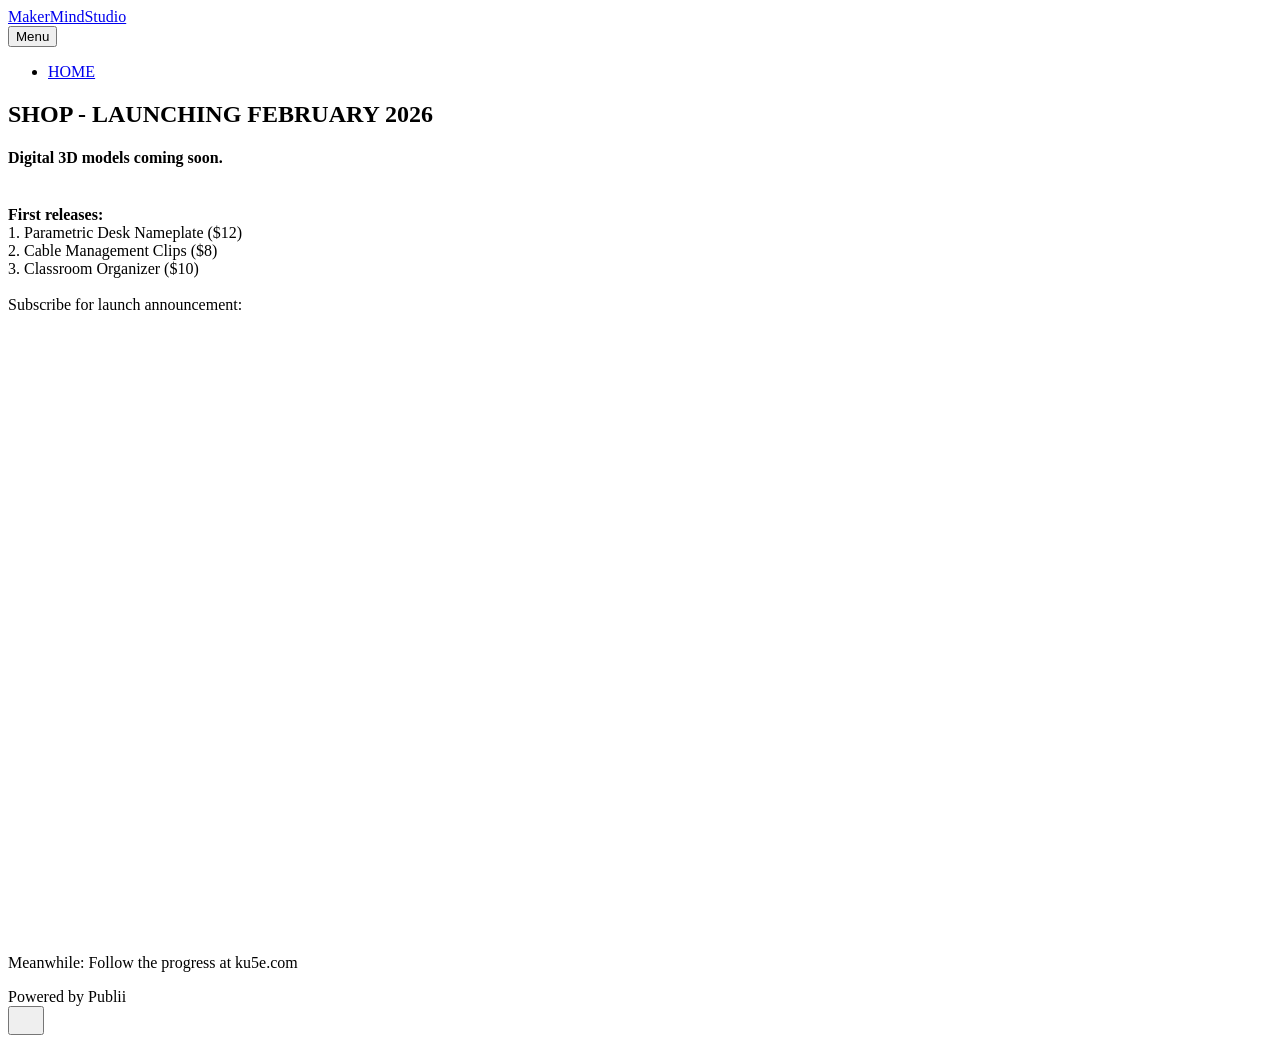
==== shop-launching-february-2026/index.html @ 4224cee8 "Updated from Publii" ====
<!DOCTYPE html><html lang="en-us"><head><meta charset="utf-8"><meta http-equiv="X-UA-Compatible" content="IE=edge"><meta name="viewport" content="width=device-width,initial-scale=1"><title>SHOP - LAUNCHING FEBRUARY 2026 - MakerMindStudio</title><meta name="description" content="Digital 3D models coming soon. First releases: 1. Parametric Desk Nameplate ($12) 2. Cable Management Clips ($8) 3. Classroom Organizer ($10) Subscribe for launch announcement: Meanwhile: Follow the progress at ku5e.com"><meta name="generator" content="Publii Open-Source CMS for Static Site"><link rel="canonical" href="https://makermindstudio.com/shop-launching-february-2026/"><link rel="alternate" type="application/atom+xml" href="https://makermindstudio.com/feed.xml" title="MakerMindStudio - RSS"><link rel="alternate" type="application/json" href="https://makermindstudio.com/feed.json" title="MakerMindStudio - JSON"><meta property="og:title" content="SHOP - LAUNCHING FEBRUARY 2026"><meta property="og:site_name" content="MakerMindStudio"><meta property="og:description" content="Digital 3D models coming soon. First releases: 1. Parametric Desk Nameplate ($12) 2. Cable Management Clips ($8) 3. Classroom Organizer ($10) Subscribe for launch announcement: Meanwhile: Follow the progress at ku5e.com"><meta property="og:url" content="https://makermindstudio.com/shop-launching-february-2026/"><meta property="og:type" content="article"><link rel="stylesheet" href="https://makermindstudio.com/assets/css/style.css?v=2110fdcc9616a96348b5f5ad11c64055"><script type="application/ld+json">{"@context":"http://schema.org","@type":"Article","mainEntityOfPage":{"@type":"WebPage","@id":"https://makermindstudio.com/shop-launching-february-2026/"},"headline":"SHOP - LAUNCHING FEBRUARY 2026","datePublished":"2026-02-15T20:46-05:00","dateModified":"2026-02-15T20:46-05:00","description":"Digital 3D models coming soon. First releases: 1. Parametric Desk Nameplate ($12) 2. Cable Management Clips ($8) 3. Classroom Organizer ($10) Subscribe for launch announcement: Meanwhile: Follow the progress at ku5e.com","author":{"@type":"Person","name":"Mario Martinez, Jr.","url":"https://makermindstudio.com/authors/mario-martinez-jr/"},"publisher":{"@type":"Organization","name":"Mario Martinez, Jr."}}</script><noscript><style>img[loading] {
                    opacity: 1;
                }</style></noscript></head><body class="page-template"><header class="top js-header"><a class="logo" href="https://makermindstudio.com/">MakerMindStudio</a><nav class="navbar js-navbar"><button class="navbar__toggle js-toggle" aria-label="Menu" aria-haspopup="true" aria-expanded="false"><span class="navbar__toggle-box"><span class="navbar__toggle-inner">Menu</span></span></button><ul class="navbar__menu"><li><a href="https://makermindstudio.com/" title="HOME" target="_self">HOME</a></li></ul></nav></header><main class="page"><article class="content"><div class="hero hero--noimage"><header class="hero__content"><div class="wrapper"><h1>SHOP - LAUNCHING FEBRUARY 2026</h1></div></header></div><div class="entry-wrapper content__entry"><h4>Digital 3D models coming soon.</h4><p><br><strong>First releases:</strong><br>1. Parametric Desk Nameplate ($12)<br>2. Cable Management Clips ($8)<br>3. Classroom Organizer ($10)<br><br>Subscribe for launch announcement:<br><br></p><div class="post__iframe"><iframe loading="lazy" width="590" height="590" style="display: block; margin-left: auto; margin-right: auto; max-width: 100%; width: 590px; height: 590px;" src="https://0163a0a0.sibforms.com/serve/[base64]" frameborder="0" scrolling="auto" allowfullscreen="allowfullscreen"></iframe></div><p>Meanwhile: Follow the progress at ku5e.com</p></div></article></main><footer class="footer"><div class="wrapper"><div class="footer__copyright">Powered by Publii</div><button id="backToTop" class="footer__bttop" aria-label="Back to top" title="Back to top"><svg width="20" height="20"><use xlink:href="https://makermindstudio.com/assets/svg/svg-map.svg#toparrow"/></svg></button></div></footer><script defer="defer" src="https://makermindstudio.com/assets/js/scripts.min.js?v=d0fc1030089a37f93a2d51bf6d07565c"></script><script>window.publiiThemeMenuConfig={mobileMenuMode:'sidebar',animationSpeed:300,submenuWidth: 'auto',doubleClickTime:500,mobileMenuExpandableSubmenus:true,relatedContainerForOverlayMenuSelector:'.top'};</script><script>var images = document.querySelectorAll('img[loading]');
        for (var i = 0; i < images.length; i++) {
            if (images[i].complete) {
                images[i].classList.add('is-loaded');
            } else {
                images[i].addEventListener('load', function () {
                    this.classList.add('is-loaded');
                }, false);
            }
        }</script></body></html>
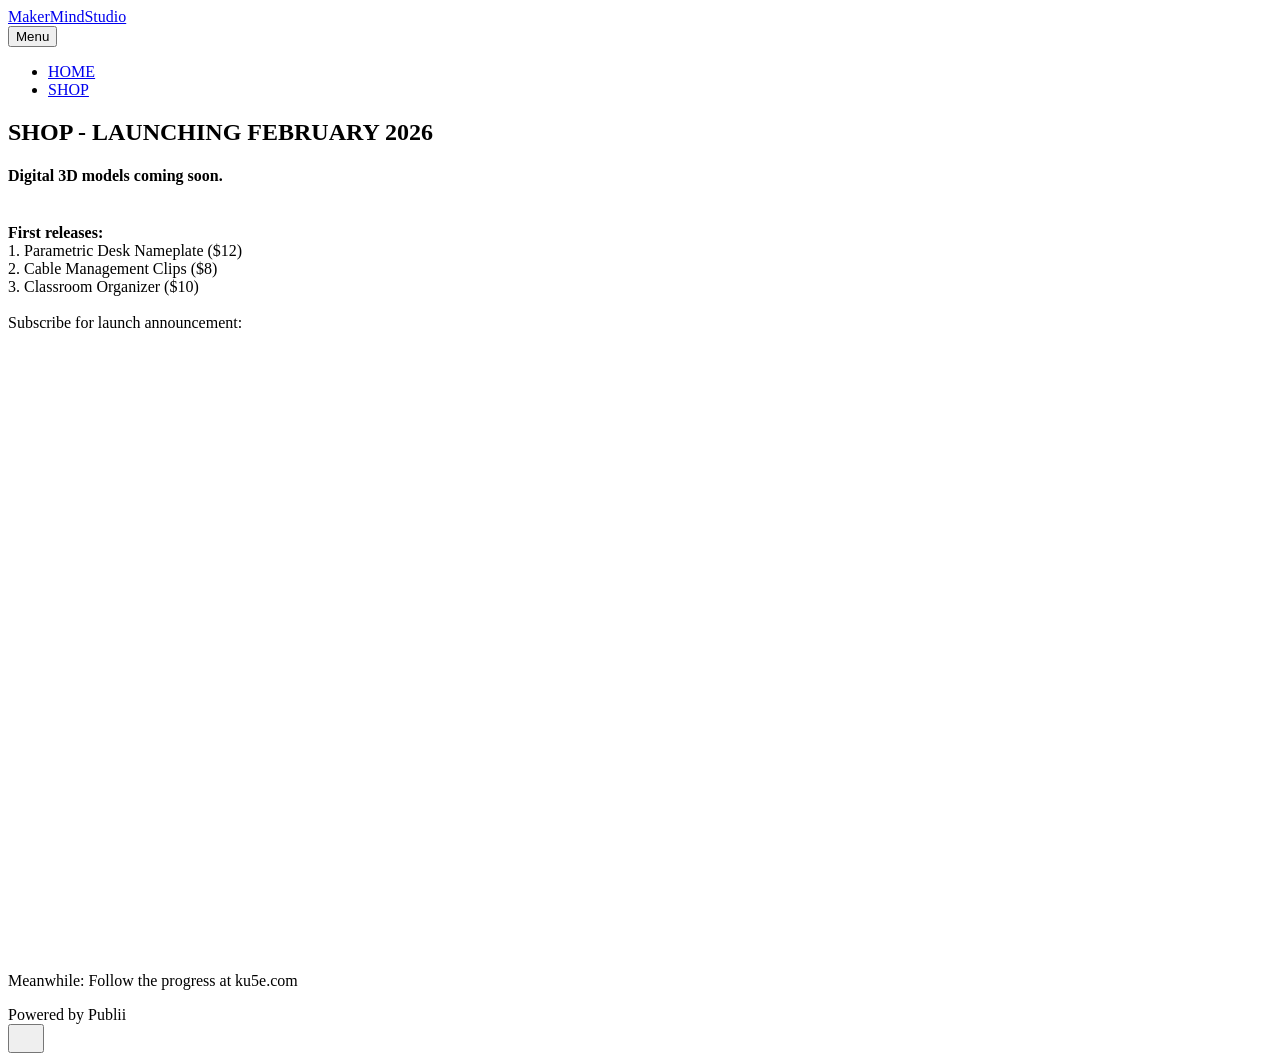
==== commit db2aee7f: "Updated from Publii" ====
--- a/shop-launching-february-2026/index.html
+++ b/shop-launching-february-2026/index.html
@@ -1,6 +1,6 @@
 <!DOCTYPE html><html lang="en-us"><head><meta charset="utf-8"><meta http-equiv="X-UA-Compatible" content="IE=edge"><meta name="viewport" content="width=device-width,initial-scale=1"><title>SHOP - LAUNCHING FEBRUARY 2026 - MakerMindStudio</title><meta name="description" content="Digital 3D models coming soon. First releases: 1. Parametric Desk Nameplate ($12) 2. Cable Management Clips ($8) 3. Classroom Organizer ($10) Subscribe for launch announcement: Meanwhile: Follow the progress at ku5e.com"><meta name="generator" content="Publii Open-Source CMS for Static Site"><link rel="canonical" href="https://makermindstudio.com/shop-launching-february-2026/"><link rel="alternate" type="application/atom+xml" href="https://makermindstudio.com/feed.xml" title="MakerMindStudio - RSS"><link rel="alternate" type="application/json" href="https://makermindstudio.com/feed.json" title="MakerMindStudio - JSON"><meta property="og:title" content="SHOP - LAUNCHING FEBRUARY 2026"><meta property="og:site_name" content="MakerMindStudio"><meta property="og:description" content="Digital 3D models coming soon. First releases: 1. Parametric Desk Nameplate ($12) 2. Cable Management Clips ($8) 3. Classroom Organizer ($10) Subscribe for launch announcement: Meanwhile: Follow the progress at ku5e.com"><meta property="og:url" content="https://makermindstudio.com/shop-launching-february-2026/"><meta property="og:type" content="article"><link rel="stylesheet" href="https://makermindstudio.com/assets/css/style.css?v=2110fdcc9616a96348b5f5ad11c64055"><script type="application/ld+json">{"@context":"http://schema.org","@type":"Article","mainEntityOfPage":{"@type":"WebPage","@id":"https://makermindstudio.com/shop-launching-february-2026/"},"headline":"SHOP - LAUNCHING FEBRUARY 2026","datePublished":"2026-02-15T20:46-05:00","dateModified":"2026-02-15T20:46-05:00","description":"Digital 3D models coming soon. First releases: 1. Parametric Desk Nameplate ($12) 2. Cable Management Clips ($8) 3. Classroom Organizer ($10) Subscribe for launch announcement: Meanwhile: Follow the progress at ku5e.com","author":{"@type":"Person","name":"Mario Martinez, Jr.","url":"https://makermindstudio.com/authors/mario-martinez-jr/"},"publisher":{"@type":"Organization","name":"Mario Martinez, Jr."}}</script><noscript><style>img[loading] {
                     opacity: 1;
-                }</style></noscript></head><body class="page-template"><header class="top js-header"><a class="logo" href="https://makermindstudio.com/">MakerMindStudio</a><nav class="navbar js-navbar"><button class="navbar__toggle js-toggle" aria-label="Menu" aria-haspopup="true" aria-expanded="false"><span class="navbar__toggle-box"><span class="navbar__toggle-inner">Menu</span></span></button><ul class="navbar__menu"><li><a href="https://makermindstudio.com/" title="HOME" target="_self">HOME</a></li></ul></nav></header><main class="page"><article class="content"><div class="hero hero--noimage"><header class="hero__content"><div class="wrapper"><h1>SHOP - LAUNCHING FEBRUARY 2026</h1></div></header></div><div class="entry-wrapper content__entry"><h4>Digital 3D models coming soon.</h4><p><br><strong>First releases:</strong><br>1. Parametric Desk Nameplate ($12)<br>2. Cable Management Clips ($8)<br>3. Classroom Organizer ($10)<br><br>Subscribe for launch announcement:<br><br></p><div class="post__iframe"><iframe loading="lazy" width="590" height="590" style="display: block; margin-left: auto; margin-right: auto; max-width: 100%; width: 590px; height: 590px;" src="https://0163a0a0.sibforms.com/serve/[base64]" frameborder="0" scrolling="auto" allowfullscreen="allowfullscreen"></iframe></div><p>Meanwhile: Follow the progress at ku5e.com</p></div></article></main><footer class="footer"><div class="wrapper"><div class="footer__copyright">Powered by Publii</div><button id="backToTop" class="footer__bttop" aria-label="Back to top" title="Back to top"><svg width="20" height="20"><use xlink:href="https://makermindstudio.com/assets/svg/svg-map.svg#toparrow"/></svg></button></div></footer><script defer="defer" src="https://makermindstudio.com/assets/js/scripts.min.js?v=d0fc1030089a37f93a2d51bf6d07565c"></script><script>window.publiiThemeMenuConfig={mobileMenuMode:'sidebar',animationSpeed:300,submenuWidth: 'auto',doubleClickTime:500,mobileMenuExpandableSubmenus:true,relatedContainerForOverlayMenuSelector:'.top'};</script><script>var images = document.querySelectorAll('img[loading]');
+                }</style></noscript></head><body class="page-template"><header class="top js-header"><a class="logo" href="https://makermindstudio.com/">MakerMindStudio</a><nav class="navbar js-navbar"><button class="navbar__toggle js-toggle" aria-label="Menu" aria-haspopup="true" aria-expanded="false"><span class="navbar__toggle-box"><span class="navbar__toggle-inner">Menu</span></span></button><ul class="navbar__menu"><li><a href="https://makermindstudio.com/" title="HOME" target="_self">HOME</a></li><li class="active"><a href="https://makermindstudio.com/shop-launching-february-2026/" target="_self">SHOP</a></li></ul></nav></header><main class="page"><article class="content"><div class="hero hero--noimage"><header class="hero__content"><div class="wrapper"><h1>SHOP - LAUNCHING FEBRUARY 2026</h1></div></header></div><div class="entry-wrapper content__entry"><h4>Digital 3D models coming soon.</h4><p><br><strong>First releases:</strong><br>1. Parametric Desk Nameplate ($12)<br>2. Cable Management Clips ($8)<br>3. Classroom Organizer ($10)<br><br>Subscribe for launch announcement:<br><br></p><div class="post__iframe"><iframe loading="lazy" width="590" height="590" style="display: block; margin-left: auto; margin-right: auto; max-width: 100%; width: 590px; height: 590px;" src="https://0163a0a0.sibforms.com/serve/[base64]" frameborder="0" scrolling="auto" allowfullscreen="allowfullscreen"></iframe></div><p>Meanwhile: Follow the progress at ku5e.com</p></div></article></main><footer class="footer"><div class="wrapper"><div class="footer__copyright">Powered by Publii</div><button id="backToTop" class="footer__bttop" aria-label="Back to top" title="Back to top"><svg width="20" height="20"><use xlink:href="https://makermindstudio.com/assets/svg/svg-map.svg#toparrow"/></svg></button></div></footer><script defer="defer" src="https://makermindstudio.com/assets/js/scripts.min.js?v=d0fc1030089a37f93a2d51bf6d07565c"></script><script>window.publiiThemeMenuConfig={mobileMenuMode:'sidebar',animationSpeed:300,submenuWidth: 'auto',doubleClickTime:500,mobileMenuExpandableSubmenus:true,relatedContainerForOverlayMenuSelector:'.top'};</script><script>var images = document.querySelectorAll('img[loading]');
         for (var i = 0; i < images.length; i++) {
             if (images[i].complete) {
                 images[i].classList.add('is-loaded');
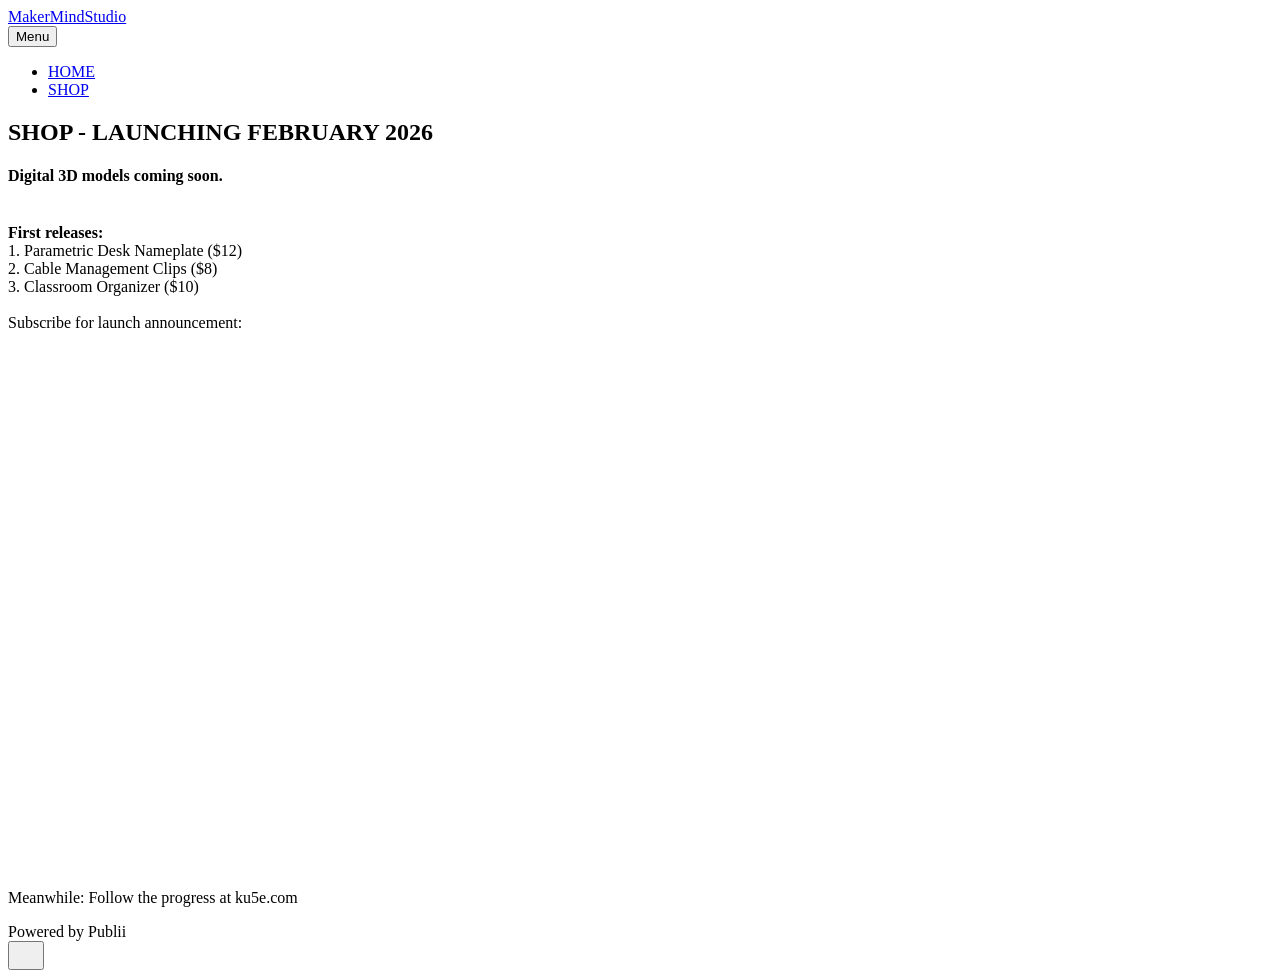
==== commit 2a855837: "Updated from Publii" ====
--- a/shop-launching-february-2026/index.html
+++ b/shop-launching-february-2026/index.html
@@ -1,6 +1,6 @@
-<!DOCTYPE html><html lang="en-us"><head><meta charset="utf-8"><meta http-equiv="X-UA-Compatible" content="IE=edge"><meta name="viewport" content="width=device-width,initial-scale=1"><title>SHOP - LAUNCHING FEBRUARY 2026 - MakerMindStudio</title><meta name="description" content="Digital 3D models coming soon. First releases: 1. Parametric Desk Nameplate ($12) 2. Cable Management Clips ($8) 3. Classroom Organizer ($10) Subscribe for launch announcement: Meanwhile: Follow the progress at ku5e.com"><meta name="generator" content="Publii Open-Source CMS for Static Site"><link rel="canonical" href="https://makermindstudio.com/shop-launching-february-2026/"><link rel="alternate" type="application/atom+xml" href="https://makermindstudio.com/feed.xml" title="MakerMindStudio - RSS"><link rel="alternate" type="application/json" href="https://makermindstudio.com/feed.json" title="MakerMindStudio - JSON"><meta property="og:title" content="SHOP - LAUNCHING FEBRUARY 2026"><meta property="og:site_name" content="MakerMindStudio"><meta property="og:description" content="Digital 3D models coming soon. First releases: 1. Parametric Desk Nameplate ($12) 2. Cable Management Clips ($8) 3. Classroom Organizer ($10) Subscribe for launch announcement: Meanwhile: Follow the progress at ku5e.com"><meta property="og:url" content="https://makermindstudio.com/shop-launching-february-2026/"><meta property="og:type" content="article"><link rel="stylesheet" href="https://makermindstudio.com/assets/css/style.css?v=2110fdcc9616a96348b5f5ad11c64055"><script type="application/ld+json">{"@context":"http://schema.org","@type":"Article","mainEntityOfPage":{"@type":"WebPage","@id":"https://makermindstudio.com/shop-launching-february-2026/"},"headline":"SHOP - LAUNCHING FEBRUARY 2026","datePublished":"2026-02-15T20:46-05:00","dateModified":"2026-02-15T20:46-05:00","description":"Digital 3D models coming soon. First releases: 1. Parametric Desk Nameplate ($12) 2. Cable Management Clips ($8) 3. Classroom Organizer ($10) Subscribe for launch announcement: Meanwhile: Follow the progress at ku5e.com","author":{"@type":"Person","name":"Mario Martinez, Jr.","url":"https://makermindstudio.com/authors/mario-martinez-jr/"},"publisher":{"@type":"Organization","name":"Mario Martinez, Jr."}}</script><noscript><style>img[loading] {
+<!DOCTYPE html><html lang="en-us"><head><meta charset="utf-8"><meta http-equiv="X-UA-Compatible" content="IE=edge"><meta name="viewport" content="width=device-width,initial-scale=1"><title>SHOP - LAUNCHING FEBRUARY 2026 - MakerMindStudio</title><meta name="description" content="Digital 3D models coming soon. First releases: 1. Parametric Desk Nameplate ($12) 2. Cable Management Clips ($8) 3. Classroom Organizer ($10) Subscribe for launch announcement: Meanwhile: Follow the progress at ku5e.com"><meta name="generator" content="Publii Open-Source CMS for Static Site"><link rel="canonical" href="https://makermindstudio.com/shop-launching-february-2026/"><link rel="alternate" type="application/atom+xml" href="https://makermindstudio.com/feed.xml" title="MakerMindStudio - RSS"><link rel="alternate" type="application/json" href="https://makermindstudio.com/feed.json" title="MakerMindStudio - JSON"><meta property="og:title" content="SHOP - LAUNCHING FEBRUARY 2026"><meta property="og:site_name" content="MakerMindStudio"><meta property="og:description" content="Digital 3D models coming soon. First releases: 1. Parametric Desk Nameplate ($12) 2. Cable Management Clips ($8) 3. Classroom Organizer ($10) Subscribe for launch announcement: Meanwhile: Follow the progress at ku5e.com"><meta property="og:url" content="https://makermindstudio.com/shop-launching-february-2026/"><meta property="og:type" content="article"><link rel="stylesheet" href="https://makermindstudio.com/assets/css/style.css?v=2110fdcc9616a96348b5f5ad11c64055"><script type="application/ld+json">{"@context":"http://schema.org","@type":"Article","mainEntityOfPage":{"@type":"WebPage","@id":"https://makermindstudio.com/shop-launching-february-2026/"},"headline":"SHOP - LAUNCHING FEBRUARY 2026","datePublished":"2026-02-15T20:46-05:00","dateModified":"2026-02-15T20:57-05:00","description":"Digital 3D models coming soon. First releases: 1. Parametric Desk Nameplate ($12) 2. Cable Management Clips ($8) 3. Classroom Organizer ($10) Subscribe for launch announcement: Meanwhile: Follow the progress at ku5e.com","author":{"@type":"Person","name":"Mario Martinez, Jr.","url":"https://makermindstudio.com/authors/mario-martinez-jr/"},"publisher":{"@type":"Organization","name":"Mario Martinez, Jr."}}</script><noscript><style>img[loading] {
                     opacity: 1;
-                }</style></noscript></head><body class="page-template"><header class="top js-header"><a class="logo" href="https://makermindstudio.com/">MakerMindStudio</a><nav class="navbar js-navbar"><button class="navbar__toggle js-toggle" aria-label="Menu" aria-haspopup="true" aria-expanded="false"><span class="navbar__toggle-box"><span class="navbar__toggle-inner">Menu</span></span></button><ul class="navbar__menu"><li><a href="https://makermindstudio.com/" title="HOME" target="_self">HOME</a></li><li class="active"><a href="https://makermindstudio.com/shop-launching-february-2026/" target="_self">SHOP</a></li></ul></nav></header><main class="page"><article class="content"><div class="hero hero--noimage"><header class="hero__content"><div class="wrapper"><h1>SHOP - LAUNCHING FEBRUARY 2026</h1></div></header></div><div class="entry-wrapper content__entry"><h4>Digital 3D models coming soon.</h4><p><br><strong>First releases:</strong><br>1. Parametric Desk Nameplate ($12)<br>2. Cable Management Clips ($8)<br>3. Classroom Organizer ($10)<br><br>Subscribe for launch announcement:<br><br></p><div class="post__iframe"><iframe loading="lazy" width="590" height="590" style="display: block; margin-left: auto; margin-right: auto; max-width: 100%; width: 590px; height: 590px;" src="https://0163a0a0.sibforms.com/serve/[base64]" frameborder="0" scrolling="auto" allowfullscreen="allowfullscreen"></iframe></div><p>Meanwhile: Follow the progress at ku5e.com</p></div></article></main><footer class="footer"><div class="wrapper"><div class="footer__copyright">Powered by Publii</div><button id="backToTop" class="footer__bttop" aria-label="Back to top" title="Back to top"><svg width="20" height="20"><use xlink:href="https://makermindstudio.com/assets/svg/svg-map.svg#toparrow"/></svg></button></div></footer><script defer="defer" src="https://makermindstudio.com/assets/js/scripts.min.js?v=d0fc1030089a37f93a2d51bf6d07565c"></script><script>window.publiiThemeMenuConfig={mobileMenuMode:'sidebar',animationSpeed:300,submenuWidth: 'auto',doubleClickTime:500,mobileMenuExpandableSubmenus:true,relatedContainerForOverlayMenuSelector:'.top'};</script><script>var images = document.querySelectorAll('img[loading]');
+                }</style></noscript></head><body class="page-template"><header class="top js-header"><a class="logo" href="https://makermindstudio.com/">MakerMindStudio</a><nav class="navbar js-navbar"><button class="navbar__toggle js-toggle" aria-label="Menu" aria-haspopup="true" aria-expanded="false"><span class="navbar__toggle-box"><span class="navbar__toggle-inner">Menu</span></span></button><ul class="navbar__menu"><li><a href="https://makermindstudio.com/" title="HOME" target="_self">HOME</a></li><li class="active"><a href="https://makermindstudio.com/shop-launching-february-2026/" target="_self">SHOP</a></li></ul></nav></header><main class="page"><article class="content"><div class="hero hero--noimage"><header class="hero__content"><div class="wrapper"><h1>SHOP - LAUNCHING FEBRUARY 2026</h1></div></header></div><div class="entry-wrapper content__entry"><h4>Digital 3D models coming soon.</h4><p><br><strong>First releases:</strong><br>1. Parametric Desk Nameplate ($12)<br>2. Cable Management Clips ($8)<br>3. Classroom Organizer ($10)<br><br>Subscribe for launch announcement:<br></p><div class="post__iframe"><iframe loading="lazy" width="700" height="700" style="display: block; margin-left: auto; margin-right: auto; max-width: 100%; width: 851px; height: 525px;" src="https://0163a0a0.sibforms.com/serve/[base64]" frameborder="0" scrolling="auto" allowfullscreen="allowfullscreen"></iframe></div><p>Meanwhile: Follow the progress at ku5e.com</p></div></article></main><footer class="footer"><div class="wrapper"><div class="footer__copyright">Powered by Publii</div><button id="backToTop" class="footer__bttop" aria-label="Back to top" title="Back to top"><svg width="20" height="20"><use xlink:href="https://makermindstudio.com/assets/svg/svg-map.svg#toparrow"/></svg></button></div></footer><script defer="defer" src="https://makermindstudio.com/assets/js/scripts.min.js?v=d0fc1030089a37f93a2d51bf6d07565c"></script><script>window.publiiThemeMenuConfig={mobileMenuMode:'sidebar',animationSpeed:300,submenuWidth: 'auto',doubleClickTime:500,mobileMenuExpandableSubmenus:true,relatedContainerForOverlayMenuSelector:'.top'};</script><script>var images = document.querySelectorAll('img[loading]');
         for (var i = 0; i < images.length; i++) {
             if (images[i].complete) {
                 images[i].classList.add('is-loaded');
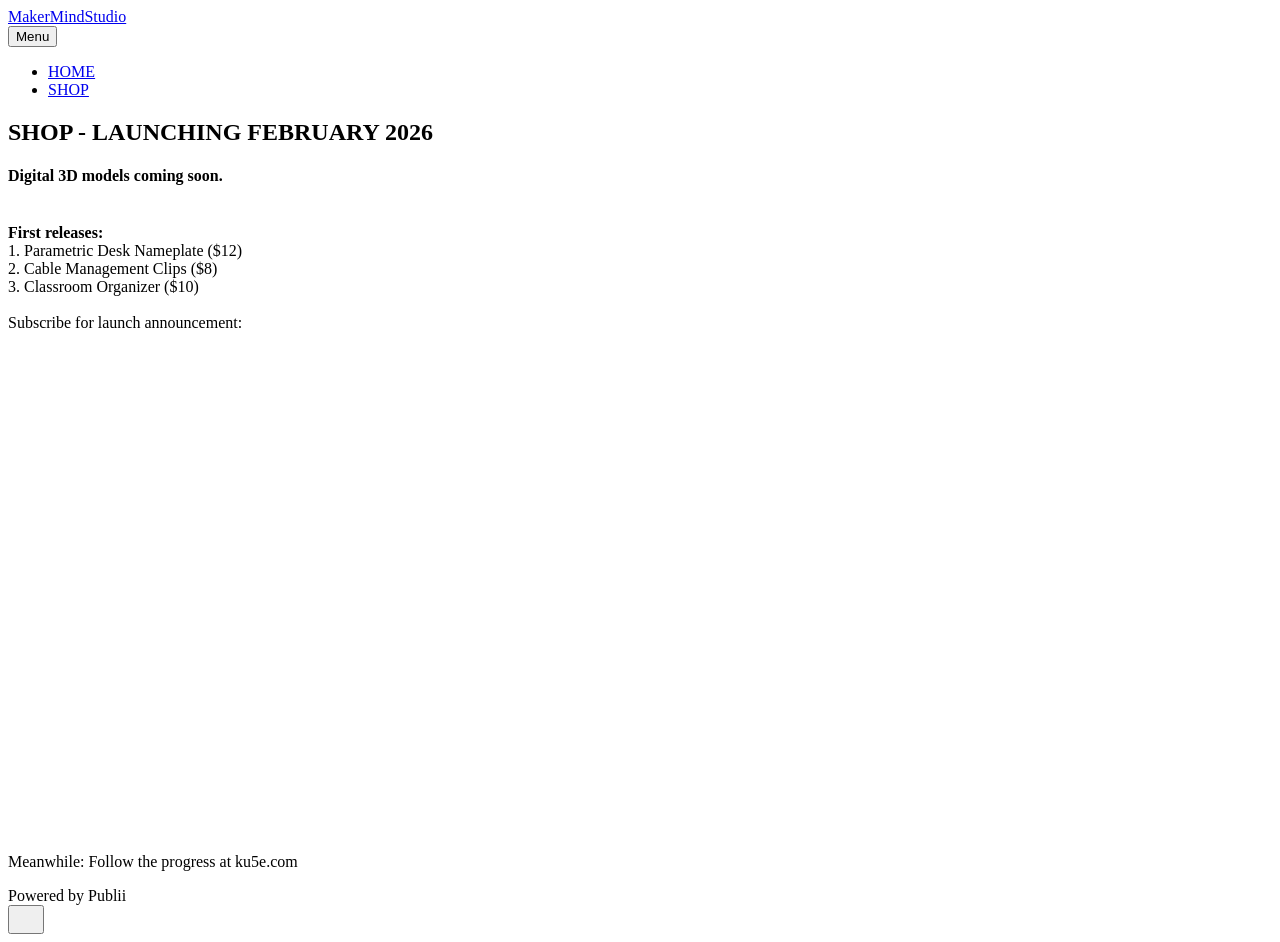
==== commit f58d7a36: "Updated from Publii" ====
--- a/shop-launching-february-2026/index.html
+++ b/shop-launching-february-2026/index.html
@@ -1,6 +1,6 @@
 <!DOCTYPE html><html lang="en-us"><head><meta charset="utf-8"><meta http-equiv="X-UA-Compatible" content="IE=edge"><meta name="viewport" content="width=device-width,initial-scale=1"><title>SHOP - LAUNCHING FEBRUARY 2026 - MakerMindStudio</title><meta name="description" content="Digital 3D models coming soon. First releases: 1. Parametric Desk Nameplate ($12) 2. Cable Management Clips ($8) 3. Classroom Organizer ($10) Subscribe for launch announcement: Meanwhile: Follow the progress at ku5e.com"><meta name="generator" content="Publii Open-Source CMS for Static Site"><link rel="canonical" href="https://makermindstudio.com/shop-launching-february-2026/"><link rel="alternate" type="application/atom+xml" href="https://makermindstudio.com/feed.xml" title="MakerMindStudio - RSS"><link rel="alternate" type="application/json" href="https://makermindstudio.com/feed.json" title="MakerMindStudio - JSON"><meta property="og:title" content="SHOP - LAUNCHING FEBRUARY 2026"><meta property="og:site_name" content="MakerMindStudio"><meta property="og:description" content="Digital 3D models coming soon. First releases: 1. Parametric Desk Nameplate ($12) 2. Cable Management Clips ($8) 3. Classroom Organizer ($10) Subscribe for launch announcement: Meanwhile: Follow the progress at ku5e.com"><meta property="og:url" content="https://makermindstudio.com/shop-launching-february-2026/"><meta property="og:type" content="article"><link rel="stylesheet" href="https://makermindstudio.com/assets/css/style.css?v=2110fdcc9616a96348b5f5ad11c64055"><script type="application/ld+json">{"@context":"http://schema.org","@type":"Article","mainEntityOfPage":{"@type":"WebPage","@id":"https://makermindstudio.com/shop-launching-february-2026/"},"headline":"SHOP - LAUNCHING FEBRUARY 2026","datePublished":"2026-02-15T20:46-05:00","dateModified":"2026-02-15T20:57-05:00","description":"Digital 3D models coming soon. First releases: 1. Parametric Desk Nameplate ($12) 2. Cable Management Clips ($8) 3. Classroom Organizer ($10) Subscribe for launch announcement: Meanwhile: Follow the progress at ku5e.com","author":{"@type":"Person","name":"Mario Martinez, Jr.","url":"https://makermindstudio.com/authors/mario-martinez-jr/"},"publisher":{"@type":"Organization","name":"Mario Martinez, Jr."}}</script><noscript><style>img[loading] {
                     opacity: 1;
-                }</style></noscript></head><body class="page-template"><header class="top js-header"><a class="logo" href="https://makermindstudio.com/">MakerMindStudio</a><nav class="navbar js-navbar"><button class="navbar__toggle js-toggle" aria-label="Menu" aria-haspopup="true" aria-expanded="false"><span class="navbar__toggle-box"><span class="navbar__toggle-inner">Menu</span></span></button><ul class="navbar__menu"><li><a href="https://makermindstudio.com/" title="HOME" target="_self">HOME</a></li><li class="active"><a href="https://makermindstudio.com/shop-launching-february-2026/" target="_self">SHOP</a></li></ul></nav></header><main class="page"><article class="content"><div class="hero hero--noimage"><header class="hero__content"><div class="wrapper"><h1>SHOP - LAUNCHING FEBRUARY 2026</h1></div></header></div><div class="entry-wrapper content__entry"><h4>Digital 3D models coming soon.</h4><p><br><strong>First releases:</strong><br>1. Parametric Desk Nameplate ($12)<br>2. Cable Management Clips ($8)<br>3. Classroom Organizer ($10)<br><br>Subscribe for launch announcement:<br></p><div class="post__iframe"><iframe loading="lazy" width="700" height="700" style="display: block; margin-left: auto; margin-right: auto; max-width: 100%; width: 851px; height: 525px;" src="https://0163a0a0.sibforms.com/serve/[base64]" frameborder="0" scrolling="auto" allowfullscreen="allowfullscreen"></iframe></div><p>Meanwhile: Follow the progress at ku5e.com</p></div></article></main><footer class="footer"><div class="wrapper"><div class="footer__copyright">Powered by Publii</div><button id="backToTop" class="footer__bttop" aria-label="Back to top" title="Back to top"><svg width="20" height="20"><use xlink:href="https://makermindstudio.com/assets/svg/svg-map.svg#toparrow"/></svg></button></div></footer><script defer="defer" src="https://makermindstudio.com/assets/js/scripts.min.js?v=d0fc1030089a37f93a2d51bf6d07565c"></script><script>window.publiiThemeMenuConfig={mobileMenuMode:'sidebar',animationSpeed:300,submenuWidth: 'auto',doubleClickTime:500,mobileMenuExpandableSubmenus:true,relatedContainerForOverlayMenuSelector:'.top'};</script><script>var images = document.querySelectorAll('img[loading]');
+                }</style></noscript></head><body class="page-template"><header class="top js-header"><a class="logo" href="https://makermindstudio.com/">MakerMindStudio</a><nav class="navbar js-navbar"><button class="navbar__toggle js-toggle" aria-label="Menu" aria-haspopup="true" aria-expanded="false"><span class="navbar__toggle-box"><span class="navbar__toggle-inner">Menu</span></span></button><ul class="navbar__menu"><li><a href="https://makermindstudio.com/" title="HOME" target="_self">HOME</a></li><li class="active"><a href="https://makermindstudio.com/shop-launching-february-2026/" target="_self">SHOP</a></li></ul></nav></header><main class="page"><article class="content"><div class="hero hero--noimage"><header class="hero__content"><div class="wrapper"><h1>SHOP - LAUNCHING FEBRUARY 2026</h1></div></header></div><div class="entry-wrapper content__entry"><h4>Digital 3D models coming soon.</h4><p><br><strong>First releases:</strong><br>1. Parametric Desk Nameplate ($12)<br>2. Cable Management Clips ($8)<br>3. Classroom Organizer ($10)<br><br>Subscribe for launch announcement:<br></p><div class="post__iframe"><iframe loading="lazy" width="700" height="700" style="display: block; margin-left: auto; margin-right: auto; max-width: 100%; width: 657px; height: 489px;" src="https://0163a0a0.sibforms.com/serve/[base64]" frameborder="0" scrolling="auto" allowfullscreen="allowfullscreen"></iframe></div><p>Meanwhile: Follow the progress at ku5e.com</p></div></article></main><footer class="footer"><div class="wrapper"><div class="footer__copyright">Powered by Publii</div><button id="backToTop" class="footer__bttop" aria-label="Back to top" title="Back to top"><svg width="20" height="20"><use xlink:href="https://makermindstudio.com/assets/svg/svg-map.svg#toparrow"/></svg></button></div></footer><script defer="defer" src="https://makermindstudio.com/assets/js/scripts.min.js?v=d0fc1030089a37f93a2d51bf6d07565c"></script><script>window.publiiThemeMenuConfig={mobileMenuMode:'sidebar',animationSpeed:300,submenuWidth: 'auto',doubleClickTime:500,mobileMenuExpandableSubmenus:true,relatedContainerForOverlayMenuSelector:'.top'};</script><script>var images = document.querySelectorAll('img[loading]');
         for (var i = 0; i < images.length; i++) {
             if (images[i].complete) {
                 images[i].classList.add('is-loaded');
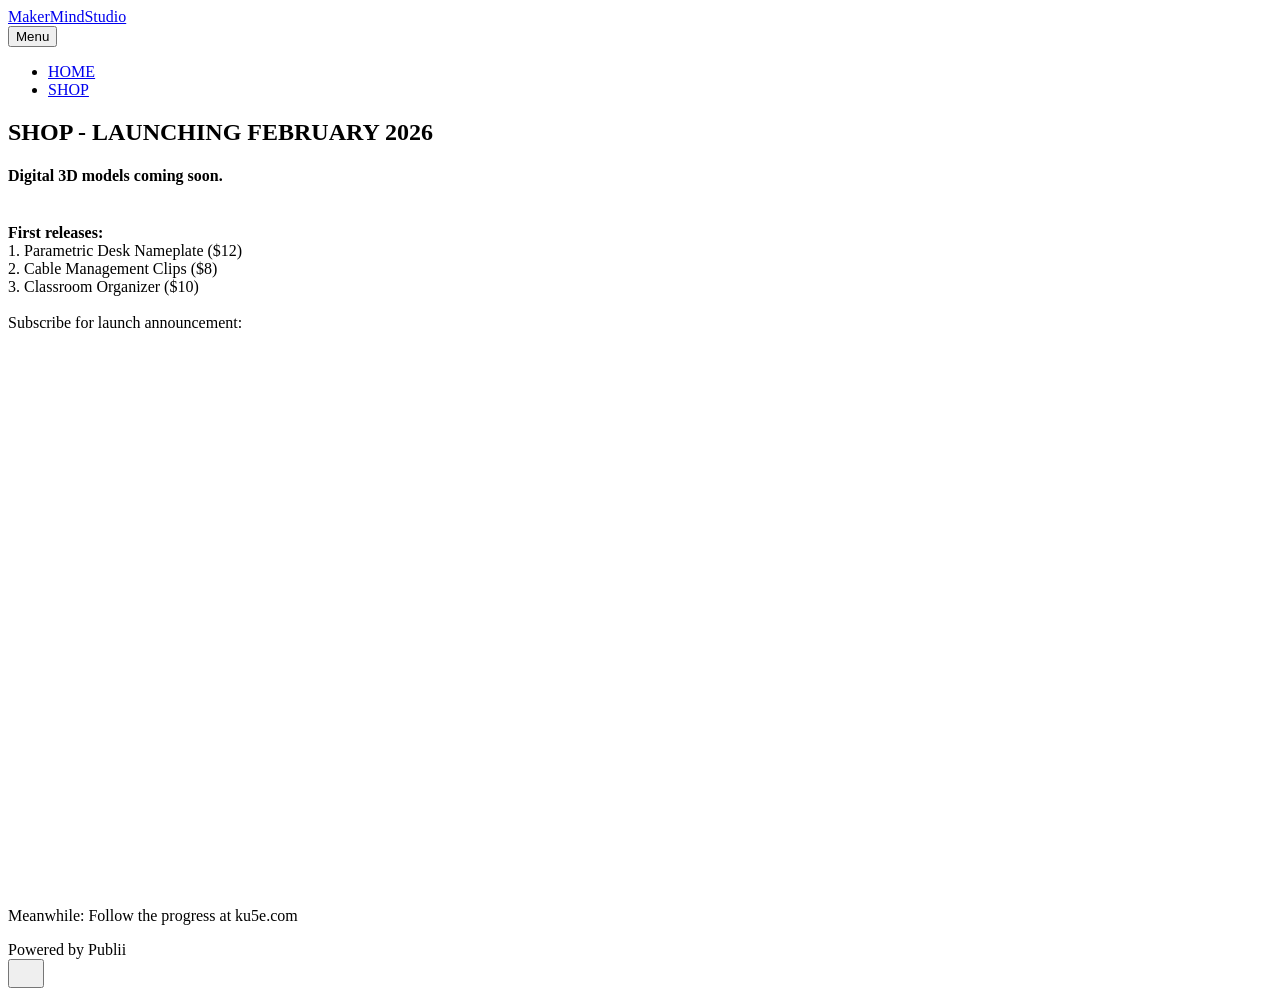
==== commit 23644b7f: "Updated from Publii" ====
--- a/shop-launching-february-2026/index.html
+++ b/shop-launching-february-2026/index.html
@@ -1,6 +1,6 @@
-<!DOCTYPE html><html lang="en-us"><head><meta charset="utf-8"><meta http-equiv="X-UA-Compatible" content="IE=edge"><meta name="viewport" content="width=device-width,initial-scale=1"><title>SHOP - LAUNCHING FEBRUARY 2026 - MakerMindStudio</title><meta name="description" content="Digital 3D models coming soon. First releases: 1. Parametric Desk Nameplate ($12) 2. Cable Management Clips ($8) 3. Classroom Organizer ($10) Subscribe for launch announcement: Meanwhile: Follow the progress at ku5e.com"><meta name="generator" content="Publii Open-Source CMS for Static Site"><link rel="canonical" href="https://makermindstudio.com/shop-launching-february-2026/"><link rel="alternate" type="application/atom+xml" href="https://makermindstudio.com/feed.xml" title="MakerMindStudio - RSS"><link rel="alternate" type="application/json" href="https://makermindstudio.com/feed.json" title="MakerMindStudio - JSON"><meta property="og:title" content="SHOP - LAUNCHING FEBRUARY 2026"><meta property="og:site_name" content="MakerMindStudio"><meta property="og:description" content="Digital 3D models coming soon. First releases: 1. Parametric Desk Nameplate ($12) 2. Cable Management Clips ($8) 3. Classroom Organizer ($10) Subscribe for launch announcement: Meanwhile: Follow the progress at ku5e.com"><meta property="og:url" content="https://makermindstudio.com/shop-launching-february-2026/"><meta property="og:type" content="article"><link rel="stylesheet" href="https://makermindstudio.com/assets/css/style.css?v=2110fdcc9616a96348b5f5ad11c64055"><script type="application/ld+json">{"@context":"http://schema.org","@type":"Article","mainEntityOfPage":{"@type":"WebPage","@id":"https://makermindstudio.com/shop-launching-february-2026/"},"headline":"SHOP - LAUNCHING FEBRUARY 2026","datePublished":"2026-02-15T20:46-05:00","dateModified":"2026-02-15T20:57-05:00","description":"Digital 3D models coming soon. First releases: 1. Parametric Desk Nameplate ($12) 2. Cable Management Clips ($8) 3. Classroom Organizer ($10) Subscribe for launch announcement: Meanwhile: Follow the progress at ku5e.com","author":{"@type":"Person","name":"Mario Martinez, Jr.","url":"https://makermindstudio.com/authors/mario-martinez-jr/"},"publisher":{"@type":"Organization","name":"Mario Martinez, Jr."}}</script><noscript><style>img[loading] {
+<!DOCTYPE html><html lang="en-us"><head><meta charset="utf-8"><meta http-equiv="X-UA-Compatible" content="IE=edge"><meta name="viewport" content="width=device-width,initial-scale=1"><title>SHOP - LAUNCHING FEBRUARY 2026 - MakerMindStudio</title><meta name="description" content="Digital 3D models coming soon. First releases: 1. Parametric Desk Nameplate ($12) 2. Cable Management Clips ($8) 3. Classroom Organizer ($10) Subscribe for launch announcement: Meanwhile: Follow the progress at ku5e.com"><meta name="generator" content="Publii Open-Source CMS for Static Site"><link rel="canonical" href="https://makermindstudio.com/shop-launching-february-2026/"><link rel="alternate" type="application/atom+xml" href="https://makermindstudio.com/feed.xml" title="MakerMindStudio - RSS"><link rel="alternate" type="application/json" href="https://makermindstudio.com/feed.json" title="MakerMindStudio - JSON"><meta property="og:title" content="SHOP - LAUNCHING FEBRUARY 2026"><meta property="og:site_name" content="MakerMindStudio"><meta property="og:description" content="Digital 3D models coming soon. First releases: 1. Parametric Desk Nameplate ($12) 2. Cable Management Clips ($8) 3. Classroom Organizer ($10) Subscribe for launch announcement: Meanwhile: Follow the progress at ku5e.com"><meta property="og:url" content="https://makermindstudio.com/shop-launching-february-2026/"><meta property="og:type" content="article"><link rel="stylesheet" href="https://makermindstudio.com/assets/css/style.css?v=2110fdcc9616a96348b5f5ad11c64055"><script type="application/ld+json">{"@context":"http://schema.org","@type":"Article","mainEntityOfPage":{"@type":"WebPage","@id":"https://makermindstudio.com/shop-launching-february-2026/"},"headline":"SHOP - LAUNCHING FEBRUARY 2026","datePublished":"2026-02-15T20:46-05:00","dateModified":"2026-02-15T21:00-05:00","description":"Digital 3D models coming soon. First releases: 1. Parametric Desk Nameplate ($12) 2. Cable Management Clips ($8) 3. Classroom Organizer ($10) Subscribe for launch announcement: Meanwhile: Follow the progress at ku5e.com","author":{"@type":"Person","name":"Mario Martinez, Jr.","url":"https://makermindstudio.com/authors/mario-martinez-jr/"},"publisher":{"@type":"Organization","name":"Mario Martinez, Jr."}}</script><noscript><style>img[loading] {
                     opacity: 1;
-                }</style></noscript></head><body class="page-template"><header class="top js-header"><a class="logo" href="https://makermindstudio.com/">MakerMindStudio</a><nav class="navbar js-navbar"><button class="navbar__toggle js-toggle" aria-label="Menu" aria-haspopup="true" aria-expanded="false"><span class="navbar__toggle-box"><span class="navbar__toggle-inner">Menu</span></span></button><ul class="navbar__menu"><li><a href="https://makermindstudio.com/" title="HOME" target="_self">HOME</a></li><li class="active"><a href="https://makermindstudio.com/shop-launching-february-2026/" target="_self">SHOP</a></li></ul></nav></header><main class="page"><article class="content"><div class="hero hero--noimage"><header class="hero__content"><div class="wrapper"><h1>SHOP - LAUNCHING FEBRUARY 2026</h1></div></header></div><div class="entry-wrapper content__entry"><h4>Digital 3D models coming soon.</h4><p><br><strong>First releases:</strong><br>1. Parametric Desk Nameplate ($12)<br>2. Cable Management Clips ($8)<br>3. Classroom Organizer ($10)<br><br>Subscribe for launch announcement:<br></p><div class="post__iframe"><iframe loading="lazy" width="700" height="700" style="display: block; margin-left: auto; margin-right: auto; max-width: 100%; width: 657px; height: 489px;" src="https://0163a0a0.sibforms.com/serve/[base64]" frameborder="0" scrolling="auto" allowfullscreen="allowfullscreen"></iframe></div><p>Meanwhile: Follow the progress at ku5e.com</p></div></article></main><footer class="footer"><div class="wrapper"><div class="footer__copyright">Powered by Publii</div><button id="backToTop" class="footer__bttop" aria-label="Back to top" title="Back to top"><svg width="20" height="20"><use xlink:href="https://makermindstudio.com/assets/svg/svg-map.svg#toparrow"/></svg></button></div></footer><script defer="defer" src="https://makermindstudio.com/assets/js/scripts.min.js?v=d0fc1030089a37f93a2d51bf6d07565c"></script><script>window.publiiThemeMenuConfig={mobileMenuMode:'sidebar',animationSpeed:300,submenuWidth: 'auto',doubleClickTime:500,mobileMenuExpandableSubmenus:true,relatedContainerForOverlayMenuSelector:'.top'};</script><script>var images = document.querySelectorAll('img[loading]');
+                }</style></noscript></head><body class="page-template"><header class="top js-header"><a class="logo" href="https://makermindstudio.com/">MakerMindStudio</a><nav class="navbar js-navbar"><button class="navbar__toggle js-toggle" aria-label="Menu" aria-haspopup="true" aria-expanded="false"><span class="navbar__toggle-box"><span class="navbar__toggle-inner">Menu</span></span></button><ul class="navbar__menu"><li><a href="https://makermindstudio.com/" title="HOME" target="_self">HOME</a></li><li class="active"><a href="https://makermindstudio.com/shop-launching-february-2026/" target="_self">SHOP</a></li></ul></nav></header><main class="page"><article class="content"><div class="hero hero--noimage"><header class="hero__content"><div class="wrapper"><h1>SHOP - LAUNCHING FEBRUARY 2026</h1></div></header></div><div class="entry-wrapper content__entry"><h4>Digital 3D models coming soon.</h4><p><br><strong>First releases:</strong><br>1. Parametric Desk Nameplate ($12)<br>2. Cable Management Clips ($8)<br>3. Classroom Organizer ($10)<br><br>Subscribe for launch announcement:<br></p><div class="post__iframe"><iframe loading="lazy" width="700" height="700" style="display: block; margin-left: auto; margin-right: auto; max-width: 100%; width: 720px; height: 543px;" src="https://0163a0a0.sibforms.com/serve/[base64]" frameborder="0" scrolling="auto" allowfullscreen="allowfullscreen"></iframe></div><p>Meanwhile: Follow the progress at ku5e.com</p></div></article></main><footer class="footer"><div class="wrapper"><div class="footer__copyright">Powered by Publii</div><button id="backToTop" class="footer__bttop" aria-label="Back to top" title="Back to top"><svg width="20" height="20"><use xlink:href="https://makermindstudio.com/assets/svg/svg-map.svg#toparrow"/></svg></button></div></footer><script defer="defer" src="https://makermindstudio.com/assets/js/scripts.min.js?v=d0fc1030089a37f93a2d51bf6d07565c"></script><script>window.publiiThemeMenuConfig={mobileMenuMode:'sidebar',animationSpeed:300,submenuWidth: 'auto',doubleClickTime:500,mobileMenuExpandableSubmenus:true,relatedContainerForOverlayMenuSelector:'.top'};</script><script>var images = document.querySelectorAll('img[loading]');
         for (var i = 0; i < images.length; i++) {
             if (images[i].complete) {
                 images[i].classList.add('is-loaded');
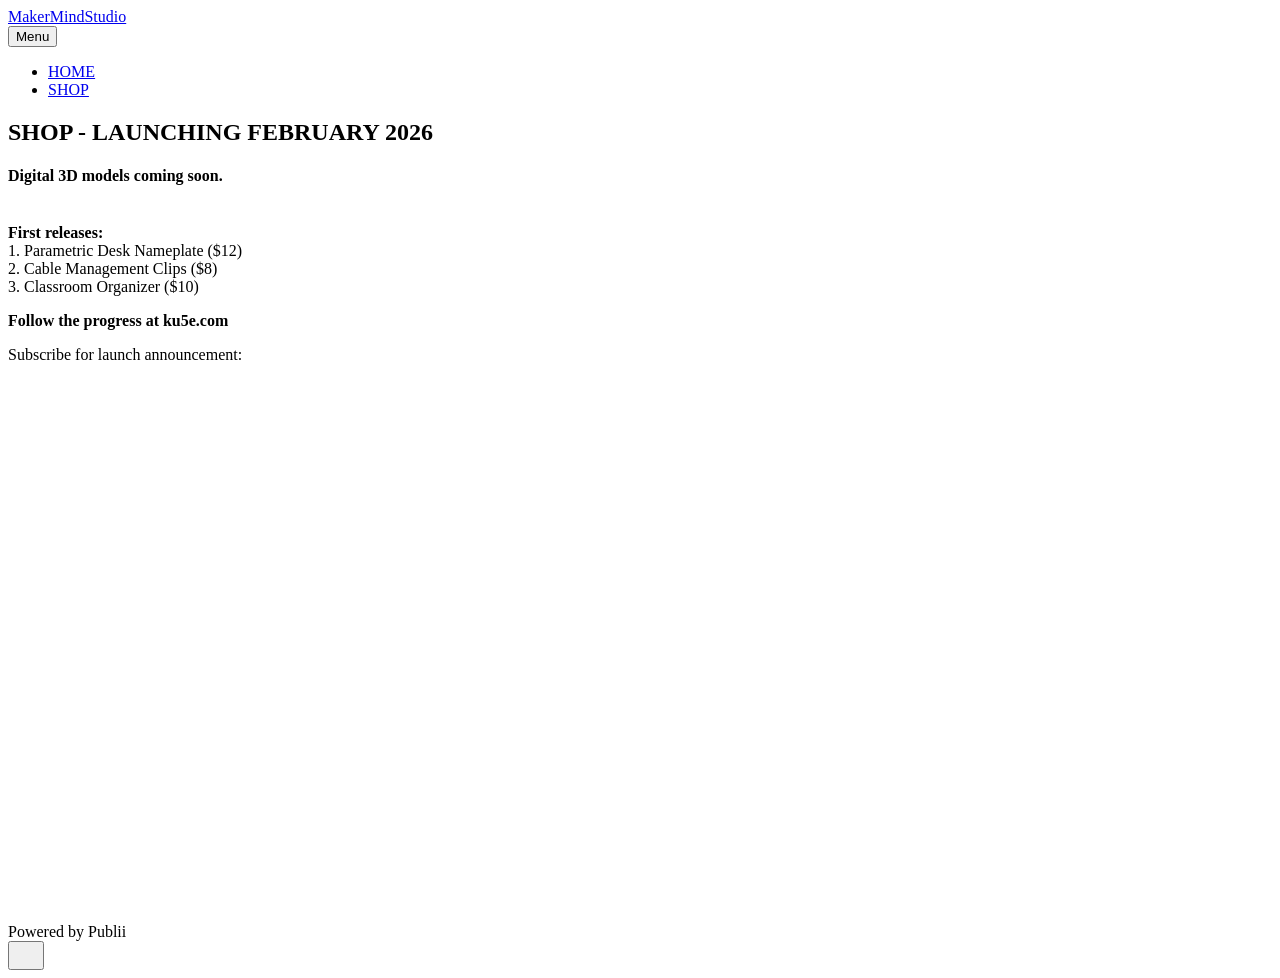
==== commit 9fd38f81: "Updated from Publii" ====
--- a/shop-launching-february-2026/index.html
+++ b/shop-launching-february-2026/index.html
@@ -1,6 +1,6 @@
-<!DOCTYPE html><html lang="en-us"><head><meta charset="utf-8"><meta http-equiv="X-UA-Compatible" content="IE=edge"><meta name="viewport" content="width=device-width,initial-scale=1"><title>SHOP - LAUNCHING FEBRUARY 2026 - MakerMindStudio</title><meta name="description" content="Digital 3D models coming soon. First releases: 1. Parametric Desk Nameplate ($12) 2. Cable Management Clips ($8) 3. Classroom Organizer ($10) Subscribe for launch announcement: Meanwhile: Follow the progress at ku5e.com"><meta name="generator" content="Publii Open-Source CMS for Static Site"><link rel="canonical" href="https://makermindstudio.com/shop-launching-february-2026/"><link rel="alternate" type="application/atom+xml" href="https://makermindstudio.com/feed.xml" title="MakerMindStudio - RSS"><link rel="alternate" type="application/json" href="https://makermindstudio.com/feed.json" title="MakerMindStudio - JSON"><meta property="og:title" content="SHOP - LAUNCHING FEBRUARY 2026"><meta property="og:site_name" content="MakerMindStudio"><meta property="og:description" content="Digital 3D models coming soon. First releases: 1. Parametric Desk Nameplate ($12) 2. Cable Management Clips ($8) 3. Classroom Organizer ($10) Subscribe for launch announcement: Meanwhile: Follow the progress at ku5e.com"><meta property="og:url" content="https://makermindstudio.com/shop-launching-february-2026/"><meta property="og:type" content="article"><link rel="stylesheet" href="https://makermindstudio.com/assets/css/style.css?v=2110fdcc9616a96348b5f5ad11c64055"><script type="application/ld+json">{"@context":"http://schema.org","@type":"Article","mainEntityOfPage":{"@type":"WebPage","@id":"https://makermindstudio.com/shop-launching-february-2026/"},"headline":"SHOP - LAUNCHING FEBRUARY 2026","datePublished":"2026-02-15T20:46-05:00","dateModified":"2026-02-15T21:00-05:00","description":"Digital 3D models coming soon. First releases: 1. Parametric Desk Nameplate ($12) 2. Cable Management Clips ($8) 3. Classroom Organizer ($10) Subscribe for launch announcement: Meanwhile: Follow the progress at ku5e.com","author":{"@type":"Person","name":"Mario Martinez, Jr.","url":"https://makermindstudio.com/authors/mario-martinez-jr/"},"publisher":{"@type":"Organization","name":"Mario Martinez, Jr."}}</script><noscript><style>img[loading] {
+<!DOCTYPE html><html lang="en-us"><head><meta charset="utf-8"><meta http-equiv="X-UA-Compatible" content="IE=edge"><meta name="viewport" content="width=device-width,initial-scale=1"><title>SHOP - LAUNCHING FEBRUARY 2026 - MakerMindStudio</title><meta name="description" content="Digital 3D models coming soon. First releases: 1. Parametric Desk Nameplate ($12) 2. Cable Management Clips ($8) 3. Classroom Organizer ($10) Follow the progress at ku5e.com Subscribe for launch announcement:"><meta name="generator" content="Publii Open-Source CMS for Static Site"><link rel="canonical" href="https://makermindstudio.com/shop-launching-february-2026/"><link rel="alternate" type="application/atom+xml" href="https://makermindstudio.com/feed.xml" title="MakerMindStudio - RSS"><link rel="alternate" type="application/json" href="https://makermindstudio.com/feed.json" title="MakerMindStudio - JSON"><meta property="og:title" content="SHOP - LAUNCHING FEBRUARY 2026"><meta property="og:site_name" content="MakerMindStudio"><meta property="og:description" content="Digital 3D models coming soon. First releases: 1. Parametric Desk Nameplate ($12) 2. Cable Management Clips ($8) 3. Classroom Organizer ($10) Follow the progress at ku5e.com Subscribe for launch announcement:"><meta property="og:url" content="https://makermindstudio.com/shop-launching-february-2026/"><meta property="og:type" content="article"><link rel="stylesheet" href="https://makermindstudio.com/assets/css/style.css?v=2110fdcc9616a96348b5f5ad11c64055"><script type="application/ld+json">{"@context":"http://schema.org","@type":"Article","mainEntityOfPage":{"@type":"WebPage","@id":"https://makermindstudio.com/shop-launching-february-2026/"},"headline":"SHOP - LAUNCHING FEBRUARY 2026","datePublished":"2026-02-15T20:46-05:00","dateModified":"2026-02-15T21:02-05:00","description":"Digital 3D models coming soon. First releases: 1. Parametric Desk Nameplate ($12) 2. Cable Management Clips ($8) 3. Classroom Organizer ($10) Follow the progress at ku5e.com Subscribe for launch announcement:","author":{"@type":"Person","name":"Mario Martinez, Jr.","url":"https://makermindstudio.com/authors/mario-martinez-jr/"},"publisher":{"@type":"Organization","name":"Mario Martinez, Jr."}}</script><noscript><style>img[loading] {
                     opacity: 1;
-                }</style></noscript></head><body class="page-template"><header class="top js-header"><a class="logo" href="https://makermindstudio.com/">MakerMindStudio</a><nav class="navbar js-navbar"><button class="navbar__toggle js-toggle" aria-label="Menu" aria-haspopup="true" aria-expanded="false"><span class="navbar__toggle-box"><span class="navbar__toggle-inner">Menu</span></span></button><ul class="navbar__menu"><li><a href="https://makermindstudio.com/" title="HOME" target="_self">HOME</a></li><li class="active"><a href="https://makermindstudio.com/shop-launching-february-2026/" target="_self">SHOP</a></li></ul></nav></header><main class="page"><article class="content"><div class="hero hero--noimage"><header class="hero__content"><div class="wrapper"><h1>SHOP - LAUNCHING FEBRUARY 2026</h1></div></header></div><div class="entry-wrapper content__entry"><h4>Digital 3D models coming soon.</h4><p><br><strong>First releases:</strong><br>1. Parametric Desk Nameplate ($12)<br>2. Cable Management Clips ($8)<br>3. Classroom Organizer ($10)<br><br>Subscribe for launch announcement:<br></p><div class="post__iframe"><iframe loading="lazy" width="700" height="700" style="display: block; margin-left: auto; margin-right: auto; max-width: 100%; width: 720px; height: 543px;" src="https://0163a0a0.sibforms.com/serve/[base64]" frameborder="0" scrolling="auto" allowfullscreen="allowfullscreen"></iframe></div><p>Meanwhile: Follow the progress at ku5e.com</p></div></article></main><footer class="footer"><div class="wrapper"><div class="footer__copyright">Powered by Publii</div><button id="backToTop" class="footer__bttop" aria-label="Back to top" title="Back to top"><svg width="20" height="20"><use xlink:href="https://makermindstudio.com/assets/svg/svg-map.svg#toparrow"/></svg></button></div></footer><script defer="defer" src="https://makermindstudio.com/assets/js/scripts.min.js?v=d0fc1030089a37f93a2d51bf6d07565c"></script><script>window.publiiThemeMenuConfig={mobileMenuMode:'sidebar',animationSpeed:300,submenuWidth: 'auto',doubleClickTime:500,mobileMenuExpandableSubmenus:true,relatedContainerForOverlayMenuSelector:'.top'};</script><script>var images = document.querySelectorAll('img[loading]');
+                }</style></noscript></head><body class="page-template"><header class="top js-header"><a class="logo" href="https://makermindstudio.com/">MakerMindStudio</a><nav class="navbar js-navbar"><button class="navbar__toggle js-toggle" aria-label="Menu" aria-haspopup="true" aria-expanded="false"><span class="navbar__toggle-box"><span class="navbar__toggle-inner">Menu</span></span></button><ul class="navbar__menu"><li><a href="https://makermindstudio.com/" title="HOME" target="_self">HOME</a></li><li class="active"><a href="https://makermindstudio.com/shop-launching-february-2026/" target="_self">SHOP</a></li></ul></nav></header><main class="page"><article class="content"><div class="hero hero--noimage"><header class="hero__content"><div class="wrapper"><h1>SHOP - LAUNCHING FEBRUARY 2026</h1></div></header></div><div class="entry-wrapper content__entry"><h4>Digital 3D models coming soon.</h4><p><br><strong>First releases:</strong><br>1. Parametric Desk Nameplate ($12)<br>2. Cable Management Clips ($8)<br>3. Classroom Organizer ($10)</p><p><strong>Follow the progress at ku5e.com</strong></p><p>Subscribe for launch announcement:<br></p><div class="post__iframe"><iframe loading="lazy" width="700" height="700" style="display: block; margin-left: auto; margin-right: auto; max-width: 100%; width: 720px; height: 543px;" src="https://0163a0a0.sibforms.com/serve/[base64]" frameborder="0" scrolling="auto" allowfullscreen="allowfullscreen"></iframe></div></div></article></main><footer class="footer"><div class="wrapper"><div class="footer__copyright">Powered by Publii</div><button id="backToTop" class="footer__bttop" aria-label="Back to top" title="Back to top"><svg width="20" height="20"><use xlink:href="https://makermindstudio.com/assets/svg/svg-map.svg#toparrow"/></svg></button></div></footer><script defer="defer" src="https://makermindstudio.com/assets/js/scripts.min.js?v=d0fc1030089a37f93a2d51bf6d07565c"></script><script>window.publiiThemeMenuConfig={mobileMenuMode:'sidebar',animationSpeed:300,submenuWidth: 'auto',doubleClickTime:500,mobileMenuExpandableSubmenus:true,relatedContainerForOverlayMenuSelector:'.top'};</script><script>var images = document.querySelectorAll('img[loading]');
         for (var i = 0; i < images.length; i++) {
             if (images[i].complete) {
                 images[i].classList.add('is-loaded');
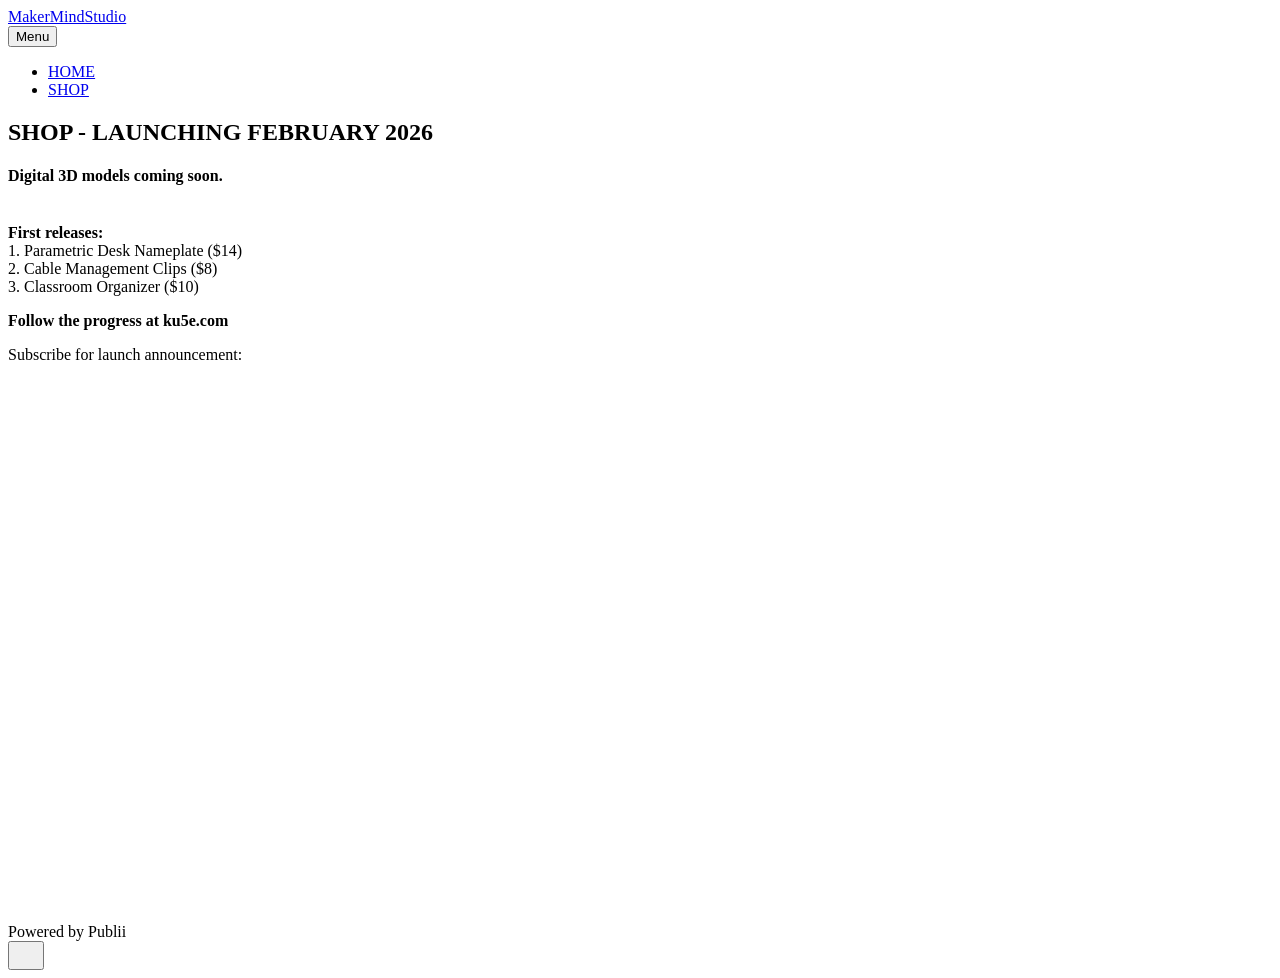
==== commit cf594df3: "Updated from Publii" ====
--- a/shop-launching-february-2026/index.html
+++ b/shop-launching-february-2026/index.html
@@ -1,6 +1,6 @@
-<!DOCTYPE html><html lang="en-us"><head><meta charset="utf-8"><meta http-equiv="X-UA-Compatible" content="IE=edge"><meta name="viewport" content="width=device-width,initial-scale=1"><title>SHOP - LAUNCHING FEBRUARY 2026 - MakerMindStudio</title><meta name="description" content="Digital 3D models coming soon. First releases: 1. Parametric Desk Nameplate ($12) 2. Cable Management Clips ($8) 3. Classroom Organizer ($10) Follow the progress at ku5e.com Subscribe for launch announcement:"><meta name="generator" content="Publii Open-Source CMS for Static Site"><link rel="canonical" href="https://makermindstudio.com/shop-launching-february-2026/"><link rel="alternate" type="application/atom+xml" href="https://makermindstudio.com/feed.xml" title="MakerMindStudio - RSS"><link rel="alternate" type="application/json" href="https://makermindstudio.com/feed.json" title="MakerMindStudio - JSON"><meta property="og:title" content="SHOP - LAUNCHING FEBRUARY 2026"><meta property="og:site_name" content="MakerMindStudio"><meta property="og:description" content="Digital 3D models coming soon. First releases: 1. Parametric Desk Nameplate ($12) 2. Cable Management Clips ($8) 3. Classroom Organizer ($10) Follow the progress at ku5e.com Subscribe for launch announcement:"><meta property="og:url" content="https://makermindstudio.com/shop-launching-february-2026/"><meta property="og:type" content="article"><link rel="stylesheet" href="https://makermindstudio.com/assets/css/style.css?v=2110fdcc9616a96348b5f5ad11c64055"><script type="application/ld+json">{"@context":"http://schema.org","@type":"Article","mainEntityOfPage":{"@type":"WebPage","@id":"https://makermindstudio.com/shop-launching-february-2026/"},"headline":"SHOP - LAUNCHING FEBRUARY 2026","datePublished":"2026-02-15T20:46-05:00","dateModified":"2026-02-15T21:02-05:00","description":"Digital 3D models coming soon. First releases: 1. Parametric Desk Nameplate ($12) 2. Cable Management Clips ($8) 3. Classroom Organizer ($10) Follow the progress at ku5e.com Subscribe for launch announcement:","author":{"@type":"Person","name":"Mario Martinez, Jr.","url":"https://makermindstudio.com/authors/mario-martinez-jr/"},"publisher":{"@type":"Organization","name":"Mario Martinez, Jr."}}</script><noscript><style>img[loading] {
+<!DOCTYPE html><html lang="en-us"><head><meta charset="utf-8"><meta http-equiv="X-UA-Compatible" content="IE=edge"><meta name="viewport" content="width=device-width,initial-scale=1"><title>SHOP - LAUNCHING FEBRUARY 2026 - MakerMindStudio</title><meta name="description" content="Digital 3D models coming soon. First releases: 1. Parametric Desk Nameplate ($14) 2. Cable Management Clips ($8) 3. Classroom Organizer ($10) Follow the progress at ku5e.com Subscribe for launch announcement:"><meta name="generator" content="Publii Open-Source CMS for Static Site"><link rel="canonical" href="https://makermindstudio.com/shop-launching-february-2026/"><link rel="alternate" type="application/atom+xml" href="https://makermindstudio.com/feed.xml" title="MakerMindStudio - RSS"><link rel="alternate" type="application/json" href="https://makermindstudio.com/feed.json" title="MakerMindStudio - JSON"><meta property="og:title" content="SHOP - LAUNCHING FEBRUARY 2026"><meta property="og:site_name" content="MakerMindStudio"><meta property="og:description" content="Digital 3D models coming soon. First releases: 1. Parametric Desk Nameplate ($14) 2. Cable Management Clips ($8) 3. Classroom Organizer ($10) Follow the progress at ku5e.com Subscribe for launch announcement:"><meta property="og:url" content="https://makermindstudio.com/shop-launching-february-2026/"><meta property="og:type" content="article"><link rel="stylesheet" href="https://makermindstudio.com/assets/css/style.css?v=2110fdcc9616a96348b5f5ad11c64055"><script type="application/ld+json">{"@context":"http://schema.org","@type":"Article","mainEntityOfPage":{"@type":"WebPage","@id":"https://makermindstudio.com/shop-launching-february-2026/"},"headline":"SHOP - LAUNCHING FEBRUARY 2026","datePublished":"2026-02-15T20:46-05:00","dateModified":"2026-02-19T10:24-05:00","description":"Digital 3D models coming soon. First releases: 1. Parametric Desk Nameplate ($14) 2. Cable Management Clips ($8) 3. Classroom Organizer ($10) Follow the progress at ku5e.com Subscribe for launch announcement:","author":{"@type":"Person","name":"Mario Martinez, Jr.","url":"https://makermindstudio.com/authors/mario-martinez-jr/"},"publisher":{"@type":"Organization","name":"Mario Martinez, Jr."}}</script><noscript><style>img[loading] {
                     opacity: 1;
-                }</style></noscript></head><body class="page-template"><header class="top js-header"><a class="logo" href="https://makermindstudio.com/">MakerMindStudio</a><nav class="navbar js-navbar"><button class="navbar__toggle js-toggle" aria-label="Menu" aria-haspopup="true" aria-expanded="false"><span class="navbar__toggle-box"><span class="navbar__toggle-inner">Menu</span></span></button><ul class="navbar__menu"><li><a href="https://makermindstudio.com/" title="HOME" target="_self">HOME</a></li><li class="active"><a href="https://makermindstudio.com/shop-launching-february-2026/" target="_self">SHOP</a></li></ul></nav></header><main class="page"><article class="content"><div class="hero hero--noimage"><header class="hero__content"><div class="wrapper"><h1>SHOP - LAUNCHING FEBRUARY 2026</h1></div></header></div><div class="entry-wrapper content__entry"><h4>Digital 3D models coming soon.</h4><p><br><strong>First releases:</strong><br>1. Parametric Desk Nameplate ($12)<br>2. Cable Management Clips ($8)<br>3. Classroom Organizer ($10)</p><p><strong>Follow the progress at ku5e.com</strong></p><p>Subscribe for launch announcement:<br></p><div class="post__iframe"><iframe loading="lazy" width="700" height="700" style="display: block; margin-left: auto; margin-right: auto; max-width: 100%; width: 720px; height: 543px;" src="https://0163a0a0.sibforms.com/serve/[base64]" frameborder="0" scrolling="auto" allowfullscreen="allowfullscreen"></iframe></div></div></article></main><footer class="footer"><div class="wrapper"><div class="footer__copyright">Powered by Publii</div><button id="backToTop" class="footer__bttop" aria-label="Back to top" title="Back to top"><svg width="20" height="20"><use xlink:href="https://makermindstudio.com/assets/svg/svg-map.svg#toparrow"/></svg></button></div></footer><script defer="defer" src="https://makermindstudio.com/assets/js/scripts.min.js?v=d0fc1030089a37f93a2d51bf6d07565c"></script><script>window.publiiThemeMenuConfig={mobileMenuMode:'sidebar',animationSpeed:300,submenuWidth: 'auto',doubleClickTime:500,mobileMenuExpandableSubmenus:true,relatedContainerForOverlayMenuSelector:'.top'};</script><script>var images = document.querySelectorAll('img[loading]');
+                }</style></noscript></head><body class="page-template"><header class="top js-header"><a class="logo" href="https://makermindstudio.com/">MakerMindStudio</a><nav class="navbar js-navbar"><button class="navbar__toggle js-toggle" aria-label="Menu" aria-haspopup="true" aria-expanded="false"><span class="navbar__toggle-box"><span class="navbar__toggle-inner">Menu</span></span></button><ul class="navbar__menu"><li><a href="https://makermindstudio.com/" title="HOME" target="_self">HOME</a></li><li class="active"><a href="https://makermindstudio.com/shop-launching-february-2026/" target="_self">SHOP</a></li></ul></nav></header><main class="page"><article class="content"><div class="hero hero--noimage"><header class="hero__content"><div class="wrapper"><h1>SHOP - LAUNCHING FEBRUARY 2026</h1></div></header></div><div class="entry-wrapper content__entry"><h4>Digital 3D models coming soon.</h4><p><br><strong>First releases:</strong><br>1. Parametric Desk Nameplate ($14)<br>2. Cable Management Clips ($8)<br>3. Classroom Organizer ($10)</p><p><strong>Follow the progress at ku5e.com</strong></p><p>Subscribe for launch announcement:<br></p><div class="post__iframe"><iframe loading="lazy" width="700" height="700" style="display: block; margin-left: auto; margin-right: auto; max-width: 100%; width: 720px; height: 543px;" src="https://0163a0a0.sibforms.com/serve/[base64]" frameborder="0" scrolling="auto" allowfullscreen="allowfullscreen"></iframe></div></div></article></main><footer class="footer"><div class="wrapper"><div class="footer__copyright">Powered by Publii</div><button id="backToTop" class="footer__bttop" aria-label="Back to top" title="Back to top"><svg width="20" height="20"><use xlink:href="https://makermindstudio.com/assets/svg/svg-map.svg#toparrow"/></svg></button></div></footer><script defer="defer" src="https://makermindstudio.com/assets/js/scripts.min.js?v=d0fc1030089a37f93a2d51bf6d07565c"></script><script>window.publiiThemeMenuConfig={mobileMenuMode:'sidebar',animationSpeed:300,submenuWidth: 'auto',doubleClickTime:500,mobileMenuExpandableSubmenus:true,relatedContainerForOverlayMenuSelector:'.top'};</script><script>var images = document.querySelectorAll('img[loading]');
         for (var i = 0; i < images.length; i++) {
             if (images[i].complete) {
                 images[i].classList.add('is-loaded');
